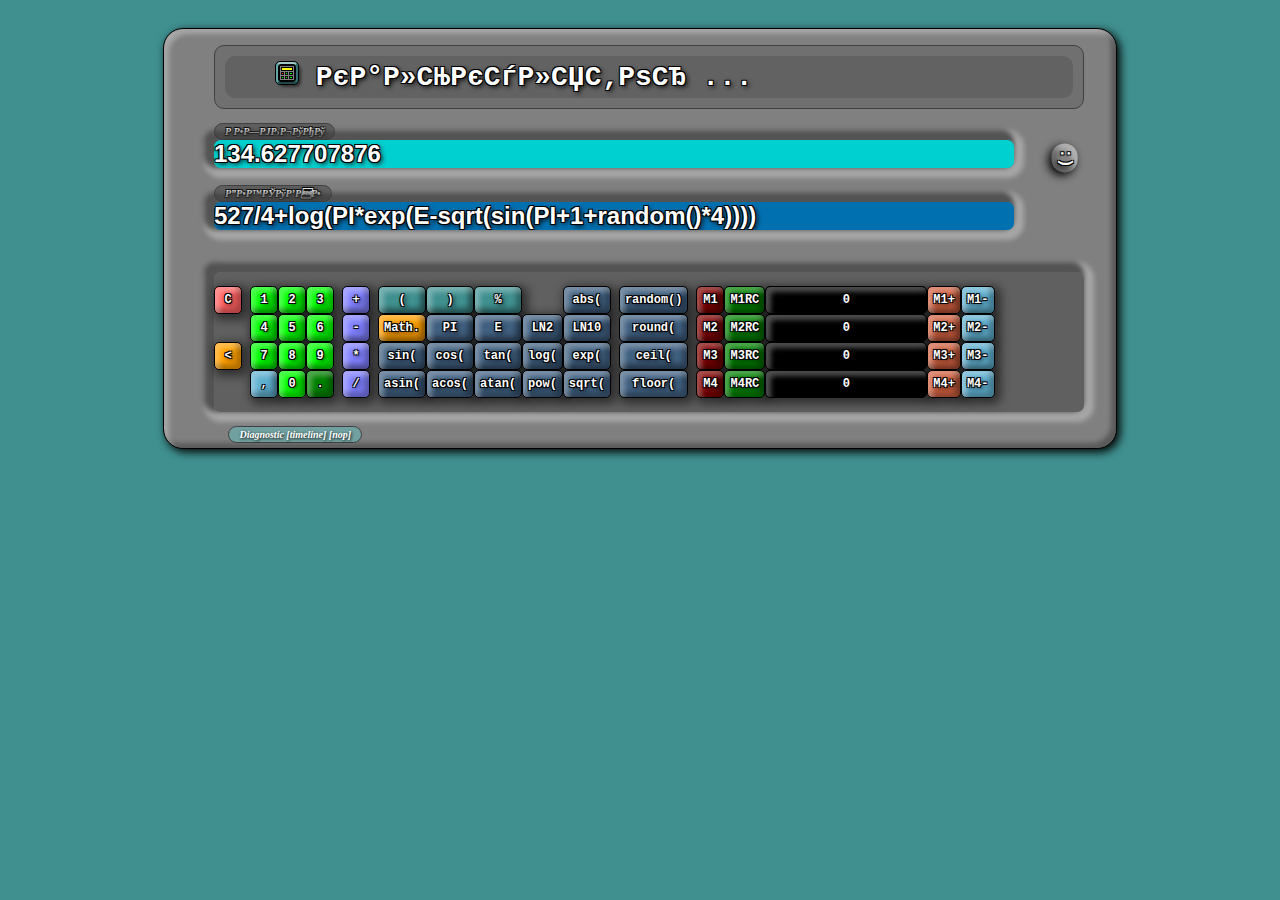
==== calc_.html @ 6133c354 "nub" ====
<!DOCTYPE html>
<!-- saved from url=(0076)file:///D:/ART_/[TeRmiNuS_][Calc][Hili][][1303550bccf8fe51445.34157921].html -->
<html class="p_a q_f q_e"><head><meta http-equiv="Content-Type" content="text/html; charset=windows-1251">
<meta http-equiv="content-type" content="text/html">
<meta charset="windows-1251">
<meta name="application-name" content="[mdx][terminus]">
<meta name="author" content="SanEcIn">
<meta name="description" content="[mdx][TeRmiNuS_][3079250bccf8fe51a05.66186079@[pack_v_1.8.4_]¤Main¤Hili¤¤]">
<meta name="generator" content="x_Pack.php_v_1.8.3_">
<meta name="keywords" content="AI WEB research">
<!--
<meta name="document-state" content="Dynamic" />
<meta name="revisit" content="1" />
<meta name="revised" content="21/11/2012" />
-->
<link rel="icon" type="image/x-icon" href="[data-uri]">
<link rel="stylesheet" media="all" type="text/css" href="[data-uri]">
<link rel="stylesheet" media="all" type="text/css" href="[data-uri]">
<link rel="stylesheet" media="all" type="text/css" href="[data-uri]"><script type="text/javascript" src="[data-uri]"></script><script type="text/javascript" src="[data-uri]"></script><script type="text/javascript" src="data:text/javascript;base64,"></script><script type="text/javascript" src="[data-uri]"></script><title>[TeRmiNuS_][Calc][Hili][][1303550bccf8fe51445.34157921]</title><style type="text/css"></style></head><body class="p_a q_f q_e">

<div class="p_a q_f o_">

<br>&nbsp;

<section id="calc_" class="b_bl b_r20 bx_bh bx_pt i_n"><header class="i_l12"><h1 class="i_l12 t_sgw">
	<div class="w_dib b_bl b_r5 s_x">
		<a href="http://sanecin.ru/In?page=Calc" class="b_r5 w_dbl  b_x" title="... Калькулятор ... JavaScript ...">
			<div class="logo h_16 c_p" style="min-width:16px;background-image:url(&#39;[data-uri]&#39;);">
			</div>
		</a>
	</div> калькулятор ...</h1></header>

<br>

	<i class="i_l25 t_sgw">РЕЗУЛЬТАТ</i><br>
		<div class="w_dib b_r7 bx_hl"><input id="mon_c" class="b_r7 t_sgw" type="text" value="0" style="background-color: rgb(0, 208, 208);"></div><i class="b_16"></i><div id="mon_s" class="w_dib bx_bhh i_h12 b_r15 t_sgw"> :) </div>
	

<br><br>

	<i class="i_l25 t_sgw">ДЕЙСТВИЕ</i><br>
		<div class="w_dib b_r7 bx_hl"><input id="mon_cf" class="b_r7 t_sgw" type="text" value="527/4+log(PI*exp(E-sqrt(sin(PI+1+random()*4))))"></div>

<br>&nbsp;

<br>&nbsp;

<br>&nbsp;

<div class="i_l25 b_r7 bx_hl">
<br>

<table><tbody><tr>

<td>
	<table id="calc_bn" class="bts_">
	<tbody><tr>
		<td><div class="i_r">C</div></td><td></td>
		<td><div class="i_g">1</div></td><td><div class="i_g">2</div></td><td><div class="i_g">3</div></td><td></td>
		<td><div class="i_b">+</div></td><td></td>
		<td><div class="i_c">(</div></td><td><div class="i_c">)</div></td><td><div class="i_c">%</div></td><td></td><td><div class="i_e">abs(</div></td><td></td>
		<td><div class="i_e">random()</div></td><td></td>
	</tr>
	<tr>
		<td></td><td></td>
		<td><div class="i_g">4</div></td><td><div class="i_g">5</div></td><td><div class="i_g">6</div></td><td></td>
		<td><div class="i_b">-</div></td><td></td>
		<td><div class="i_o">Math.</div></td><td><div class="i_e">PI</div></td><td><div class="i_e">E</div></td><td><div class="i_e">LN2</div></td><td><div class="i_e">LN10</div></td><td></td>
		<td><div class="i_e">round(</div></td><td></td>
	</tr>
	<tr>
		<td><div class="i_o">&lt;</div></td><td></td>
		<td><div class="i_g">7</div></td><td><div class="i_g">8</div></td><td><div class="i_g">9</div></td><td></td>
		<td><div class="i_b">*</div></td><td></td>
		<td><div class="i_e">sin(</div></td><td><div class="i_e">cos(</div></td><td><div class="i_e">tan(</div></td><td><div class="i_e">log(</div></td><td><div class="i_e">exp(</div></td><td></td>
		<td><div class="i_e">ceil(</div></td><td></td>
	</tr>
	<tr>
		<td></td><td></td>
		<td><div class="i_h">,</div></td><td><div class="i_g">0</div></td><td><div class="i_j">.</div></td><td></td>
		<td><div class="i_b">/</div></td><td></td>
		<td><div class="i_e">asin(</div></td><td><div class="i_e">acos(</div></td><td><div class="i_e">atan(</div></td><td><div class="i_e">pow(</div></td><td><div class="i_e">sqrt(</div></td><td></td>
		<td><div class="i_e">floor(</div></td><td></td>
	</tr>
	</tbody></table>
</td>

<td><table id="mrc_" class="bts_">
	<tbody><tr><td><div class="i_s">M1</div></td>
		<td><div class="i_j">M1RC</div></td>
		<td><div class="i_z" id="M1" style="width:150px;">0</div></td>
		<td><div class="i_i">M1+</div></td>
		<td><div class="i_h">M1-</div></td></tr>
	<tr><td><div class="i_s">M2</div></td>
		<td><div class="i_j">M2RC</div></td>
		<td><div class="i_z" id="M2" style="width:150px;">0</div></td>
		<td><div class="i_i">M2+</div></td>
		<td><div class="i_h">M2-</div></td></tr>
	<tr><td><div class="i_s">M3</div></td>
		<td><div class="i_j">M3RC</div></td>
		<td><div class="i_z" id="M3" style="width:150px;">0</div></td>
		<td><div class="i_i">M3+</div></td>
		<td><div class="i_h">M3-</div></td></tr>
	<tr><td><div class="i_s">M4</div></td>
		<td><div class="i_j">M4RC</div></td>
		<td><div class="i_z" id="M4" style="width:150px;">0</div></td>
		<td><div class="i_i">M4+</div></td>
		<td><div class="i_h">M4-</div></td></tr>
</tbody></table></td>

</tr></tbody></table>

<br>

</div>


<br>&nbsp;
<i>Diagnostic [timeline] [nop]</i>
</section>
<br>

</div>



<!-- /* [Copyright 02/02/2012 SanEcIn][¤¤] */-->

</body></html>
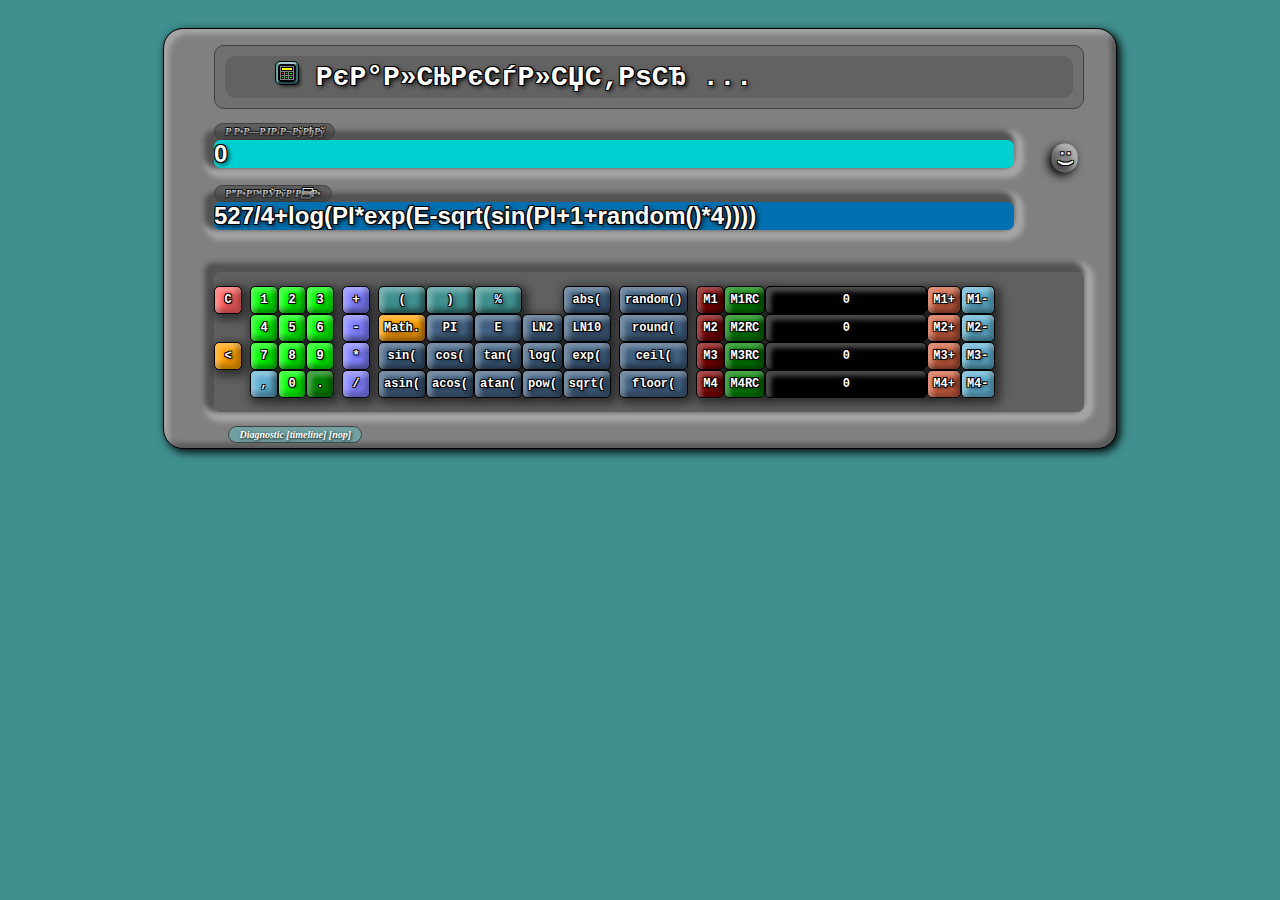
==== commit e721c656: "." ====
--- a/calc_.html
+++ b/calc_.html
@@ -16,7 +16,11 @@
 <link rel="icon" type="image/x-icon" href="[data-uri]">
 <link rel="stylesheet" media="all" type="text/css" href="[data-uri]">
 <link rel="stylesheet" media="all" type="text/css" href="[data-uri]">
-<link rel="stylesheet" media="all" type="text/css" href="[data-uri]"><script type="text/javascript" src="[data-uri]"></script><script type="text/javascript" src="[data-uri]"></script><script type="text/javascript" src="data:text/javascript;base64,"></script><script type="text/javascript" src="[data-uri]"></script><title>[TeRmiNuS_][Calc][Hili][][1303550bccf8fe51445.34157921]</title><style type="text/css"></style></head><body class="p_a q_f q_e">
+<link rel="stylesheet" media="all" type="text/css" href="[data-uri]"><script type="text/javascript" src="[data-uri]"></script><script type="text/javascript" src="[data-uri]"></script><script type="text/javascript" src="data:text/javascript;base64,"></script><script type="text/javascript" src="[data-uri]"></script><title>[TeRmiNuS_][Calc][Hili][][1303550bccf8fe51445.34157921]</title><style type="text/css"></style>
+
+<script type="text/javascript"  src="Service/google_analitic.js"></script>
+
+</head><body class="p_a q_f q_e">
 
 <div class="p_a q_f o_">
 
